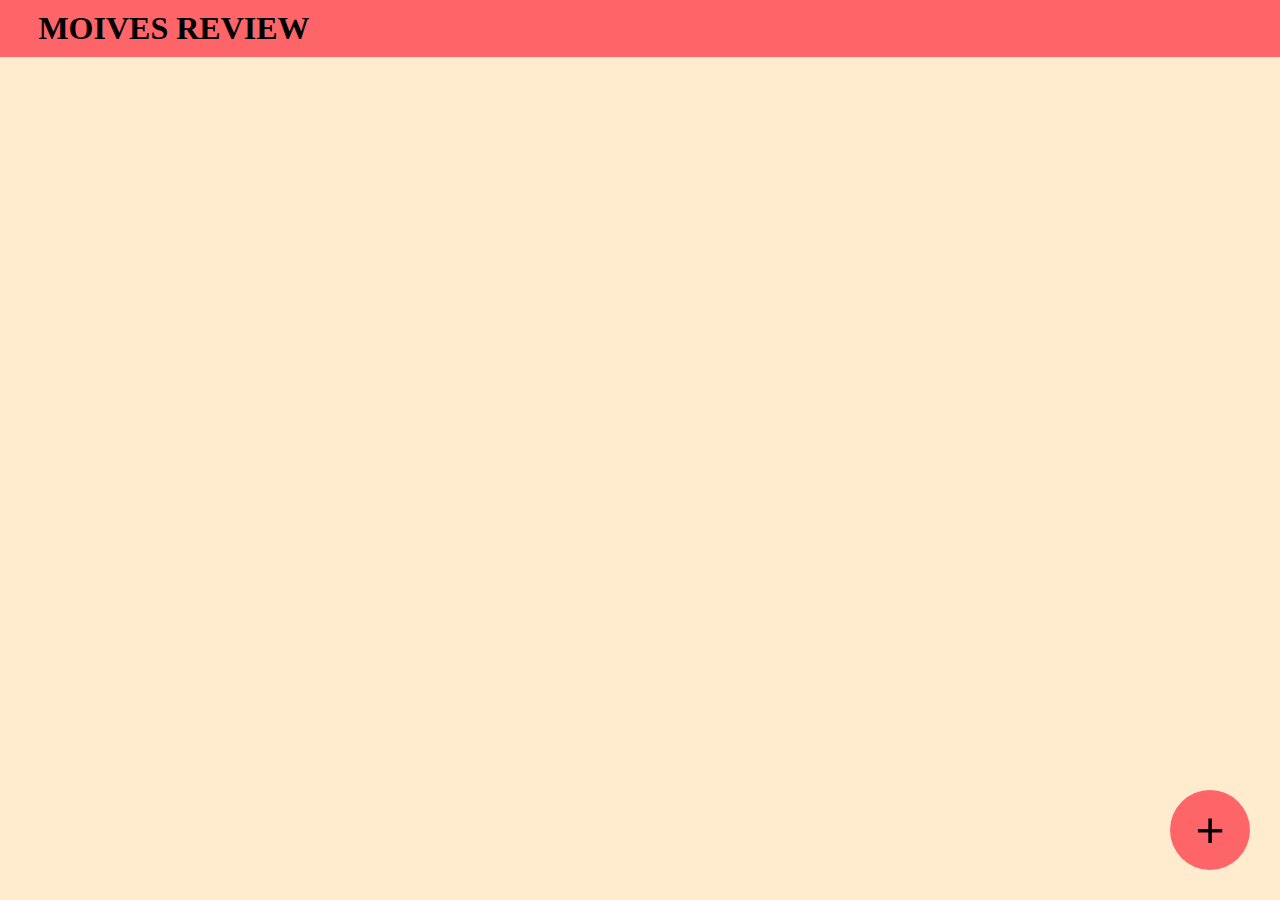
==== index.html @ 3a129543 "Update and rename main.html to index.html" ====
<!DOCTYPE html>
<html lang="en">
<head>
    <meta charset="UTF-8">
    <meta name="viewport" content="width=device-width, initial-scale=1.0">
    <title>moives</title>
    <link rel="icon" href="images/icon2.webp">
    <link rel="stylesheet" href="style.css">

    <!-- font -->
    <link rel="preconnect" href="https://fonts.googleapis.com">
    <link rel="preconnect" href="https://fonts.gstatic.com" crossorigin>
    <link href="https://fonts.googleapis.com/css2?family=Roboto:ital,wght@0,400;1,100&display=swap" rel="stylesheet">

</head>
<body>
    <div class="navbar">
        <h1>MOIVES REVIEW</h1>
    </div>
    <div id="container" class="box1">
        <!-- <div class="gameof" id="gameoff">
            <img class="gameofimage" src="images/new1.jpg">
            <h1 style="color: #fd6569;">Games of Thrones</h1>
            <h3 class="reele">Released On:</h3>
            <h2 class="Yea">2011-04</h2>
            <h2 class="link12"onclick="window.open('https://www.primevideo.com/region/eu/detail/Game-of-Thrones/0NZG3AUJEXFXKKDLKRB7KAI0S2','_blank')"style="cursor: pointer;">watch</h2>
            <p style="padding: 5px;">It's definitely a must watch show and shouldn't be missed
                In Game of Thrones, The storyline is full of unpredictable surprises which leave you scratching your head.
                Every season has its own set of twists and turns which keeps the audience entertained, thrilled and glued to the screen till the last episode.
                Also, it's though it falls under the fantasy genre it has great humor, good action seen, plenty of romance, amount of politics and lots more. 
            </p>
            <h4 class="reviewwdby">Reviewed by : </h4>
            <h3 class="reviewname"> Kandhan</h3><br>
            <h4 class="email1">Email :</h4>
            <h3 class="Emailid">codeswithkandhan@gmail.com</h3><br>
            <button id="deletee" style="padding: 5px; margin: 10px; width: 80px; background-color: #fd6569; border-radius: 10px; cursor: pointer; border: none;" onclick=" deletee(event)">Delete</button>
    
        </div> -->
    </div>

    <button class="addbutton" id="addmoive" onclick="plus()">+</button>
    <div class="overley"></div>
    <div class="popup1">
        <h1 class="poplabel">Add Moive</h1>
        <input id="yourname" class="yourname" placeholder="Enter your Name"> <br> 
        <input type="email" id="youremail" class="youremail" placeholder="Enter your Email">  
        <input id="moivename" class="popintput1" placeholder="Moive Name"><br>
        <input id="moivelink" class="popintput2_1" placeholder="Moive Link"><br>
        <input type="month" id="Year12" class="popintput2" placeholder="Year of the Moive">

        <label for="file-upload" class="custom-file-label">Upload Movie Image</label>
        <span class="file-name">No file chosen</span>
        <input id="file-upload" class="addimage" type="file" placeholder="Choose image">


        <textarea id="review1" class="popintput3" placeholder="Moive review"></textarea><br>
         
        <button id="addmoive" class="addmoive" onclick="addmoive1()">Add</button>
        <button class="reset1" type="reset" onclick="resert()">Reset</button>
        <button class="popclose" onclick="addcancel(event)">Cancel</button>
         
        

    </div>
    <script src="script.js"></script>
</body>
</html>
---- style.css ----
*{
    padding: 0%;
    margin: 0%;
    
}

body
{
    /* font */
    .roboto-regular {
        font-family: "Roboto", system-ui;
        font-weight: 400;
        font-style: normal;
      }
      
      .roboto-thin-italic {
        font-family: "Roboto", system-ui;
        font-weight: 100;
        font-style: italic;
      }      
    
    background-color: blanchedalmond;
    /* background-image: url('images/background.jpg');
    background-size: cover;
    background-position: center; */
}

.navbar{
    background-color: #fd6569;
    color: black;
    padding: 10px;
    padding-left: 3%;
}

.gameof{
    padding: 20px;
    margin: 30px;
    background-color: black;
    color: white;
    width: 25%;
    border-radius: 10px;
    display: inline-block;
    vertical-align: top;

     
    
     
     

}
 
.gameofimage{
    width: 98%;
    height: max-content;
    border: solid #fd6569 3px;
    border-radius: 10px;
    margin-right: 10px;
    margin-bottom: 10px;
     
}

.reele{
    display: inline;
    color: blanchedalmond;
}

.Yea{
    display: inline;
    color: #fd6569;
}
.link12{
    display: block;
    color: #fd6569;
    cursor: pointer;

}
.reviewwdby{
    display: inline;
    margin: 0%;
    margin-top: 10%;
    color: blanchedalmond;
}
 
.reviewname{
    display: inline;
    color: #fd6569;
}

.email1{
    display: inline; 
    color: blanchedalmond;   
}
.Emailid{
    display: inline;
    color: #fd6569;
}

.addbutton{
    background-color: #fd6569;
    width: 80px;
    height: 80px;
    border-radius: 50%;
    font-size: 50px;
    border: none;
    position: fixed;
    bottom: 30px;
    right: 30px;
    cursor: pointer;
}

.overley{
    background-color: black;
    width: 100%;
    position: fixed; /* Or use 'fixed' if it should scroll with the viewport */
    top: 0;
    left: 0;
    opacity: 0.9;
    display: none;
    z-index: 1;
    min-height: 100vh; /* Ensures it covers the viewport initially */
    height: auto; /* Allows it to expand with content */

}

.popup1{
    background-color: #fd6569;
    color: black;
    position: absolute;
    width: 40%;
    height: auto;
    left: 30%;
    top: 20%;
    border-radius: 20px;
    display: none;
    z-index: 2;
    
    
}

.poplabel{
    margin-top: 20px;
    margin-left: 20px;
}

.yourname{
    background-color: transparent;
    border: none;
    margin-top: 10px;
    margin-left: 20px;
    margin-bottom: 10px;
    padding: 5px;
    width: 90%;
    border-bottom: solid black 3px;
    font-size: medium;

}
.youremail{
    background-color: transparent;
    border: none;
    margin-top: 10px;
    margin-left: 20px;
    margin-bottom: 10px;
    padding: 5px;
    width: 90%;
    border-bottom: solid black 3px;
    font-size: medium;
}

.popintput1{
    background-color: transparent;
    border: none;
    margin-top: 10px;
    margin-left: 20px;
    margin-bottom: 10px;
    padding: 5px;
    width: 90%;
    border-bottom: solid black 3px;
    font-size: medium;
    
     
     
    
    
}

.popintput2{
    margin-top: 10px;
    margin-left: 20px;
    margin-bottom: 10px;
    padding: 5px;
    width: 30%;
    height: 22px;
    background-color: #fd6569;
    border: solid black 3px;
    border-radius: 5px;
     
    font-size: medium;
}

.popintput2_1{
    border: none;
    margin-top: 10px;
    margin-left: 20px;
    margin-bottom: 10px;
    padding: 5px;
    width: 90%;
    background-color: #fd6569;
    border-bottom: solid black 3px;
    font-size: medium;
}

.popintput3{
    margin-top: 10px;
    margin-left: 20px;
    margin-bottom: 10px;
    padding-right: 5px;
    width: 90%;
    height: 60px;
    background-color: #fd6569;
    border: black solid 3px;
    border-radius: 5px;
    padding-left: 5px;
    padding-top: 0%;
    font-size: large;
    resize: vertical;

}

input[type="file"] {
    display: none;
}
/* Style the custom file input button */
.custom-file-label {
    display: inline-block;
    background-color: #fd6569; /* Custom background color */
    color: black; /* Text color */
    padding: 8px 15px;
    font-size: 14px;
    border-radius: 5px;
    cursor: pointer;
    margin-left: 10px;
    border-color: #000;
    border-style: solid;    
}

/* You can also style the file name text */
.file-name {
    font-size: 14px;
    color: #000;
    margin-left: 10px;
}

 


.addmoive{  
    margin: 10px;
    margin-left: 5%;
    padding: 10px;
    height: 50px;
    width: 100px;
    border-radius: 30px;
    background-color: black;
    color: white;
    border-color: black;
    border-style: solid;
    cursor: pointer;
}

.reset1{
    margin: 10px;
     
    padding: 10px;
    height: 50px;
    width: 100px;
    border-radius: 30px;
    background-color: black;
    color: white;
    border-color: black;
    border-style: solid;
    cursor: pointer;

}

.popclose{
    margin: 10px;
    padding: 10px;
    height: 50px;
    width: 100px;
    border-radius: 30px;
    background-color: black;
    color: white;
    border-color: black;
    border-style: solid;
    cursor: pointer;

}

input::placeholder {
    color: black;
 }
input:focus{
    outline: none;

}


textarea::placeholder{
    color: black;
}

textarea:focus{
    outline: none;

}
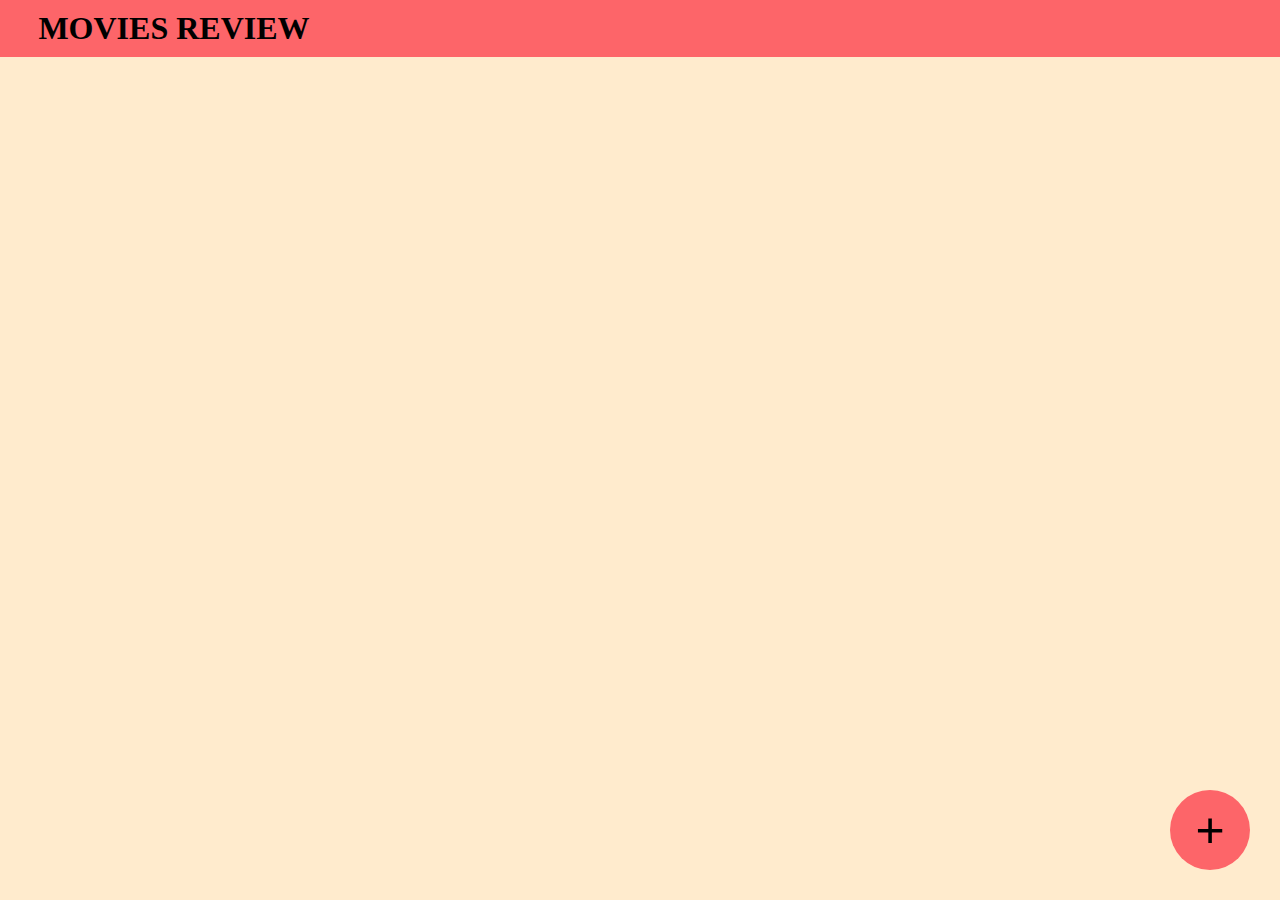
==== commit 4108063d: "Update index.html" ====
--- a/index.html
+++ b/index.html
@@ -3,65 +3,136 @@
 <head>
     <meta charset="UTF-8">
     <meta name="viewport" content="width=device-width, initial-scale=1.0">
-    <title>moives</title>
-    <link rel="icon" href="images/icon2.webp">
+    <title>Movies</title>
+    <link rel="icon" href="images/Movie.png">
     <link rel="stylesheet" href="style.css">
 
-    <!-- font -->
+    <!-- Font -->
     <link rel="preconnect" href="https://fonts.googleapis.com">
     <link rel="preconnect" href="https://fonts.gstatic.com" crossorigin>
     <link href="https://fonts.googleapis.com/css2?family=Roboto:ital,wght@0,400;1,100&display=swap" rel="stylesheet">
-
 </head>
 <body>
     <div class="navbar">
-        <h1>MOIVES REVIEW</h1>
-    </div>
+        <h1 class="navbarhead">MOVIES REVIEW</h1>
+    </div> 
+     
     <div id="container" class="box1">
-        <!-- <div class="gameof" id="gameoff">
-            <img class="gameofimage" src="images/new1.jpg">
-            <h1 style="color: #fd6569;">Games of Thrones</h1>
+        <!-- Default Movie Review (always present) -->
+        <div class="gameof" id="default-review">
+            <img class="gameofimage" src="images/Thevampire.jpg" alt="Movie Image">
+            <h1 style="color: #fd6569;">The Vampire Diaries</h1>
+            <h3 class="reele">Released On:</h3>
+            <h2 class="Yea">2009-09</h2>
+            <h2 class="link12" onclick="window.open('https://www.netflix.com/in/title/70143860', '_blank')" style="cursor: pointer;">Watch</h2>
+            <p style="padding: 5px;"></p>
+            <p style="padding: 5px;">The Vampire Diaries will remain one of my absolute favorite shows, and it’s honestly difficult for
+                me to sum up all the reasons for my admiration. I feel it's an ala carte of everything one could hope for—set against a
+                supernatural backdrop with a dash of high school drama, intense action, thrilling suspense, and a sprinkling of sci-fi 
+                elements. Most importantly, it conveys profound lessons on love, family, and the importance of friendship 
+                at its very core. So if you are interested in the captivating world of vampires, werewolves, 
+                witches, and so much more, then you should definitely not miss this incredible show.</p>
+            <h4 class="reviewwdby">Reviewed by:</h4>
+            <h3 class="reviewname">Kandhan</h3><br>
+            <h4 class="email1">Email:</h4>
+            <h3 class="Emailid">codeswithkandhan@gmail.com</h3><br>
+            <label class="default"><center><b>DEFAULT</b></center></label>
+        </div>
+        <div class="gameof" id="default-review">
+            <img class="gameofimage" src="images/new1.jpg" alt="Movie Image">
+            <h1 style="color: #fd6569;">Game of Thrones</h1>
             <h3 class="reele">Released On:</h3>
             <h2 class="Yea">2011-04</h2>
-            <h2 class="link12"onclick="window.open('https://www.primevideo.com/region/eu/detail/Game-of-Thrones/0NZG3AUJEXFXKKDLKRB7KAI0S2','_blank')"style="cursor: pointer;">watch</h2>
-            <p style="padding: 5px;">It's definitely a must watch show and shouldn't be missed
-                In Game of Thrones, The storyline is full of unpredictable surprises which leave you scratching your head.
-                Every season has its own set of twists and turns which keeps the audience entertained, thrilled and glued to the screen till the last episode.
-                Also, it's though it falls under the fantasy genre it has great humor, good action seen, plenty of romance, amount of politics and lots more. 
+            <h2 class="link12" onclick="window.open('https://www.primevideo.com/detail/Game-of-Thrones/0NZG3AUJEXFXKKDLKRB7KAI0S2', '_blank')" style="cursor: pointer;">Watch</h2>
+            <p style="padding: 5px;"> Game of Thrones, or should I say probably 'The Best Series in the World,' 
+                is an epic show that has captivated over 30 million (and counting) viewers around the globe. It has won nearly 40 Emmy Awards, 
+                making it more acclaimed than any other show that has ever existed. Summing up the entire series in just this brief review is 
+                quite impossible, and secondly,I must admit I'm no Shakespeare. Nevertheless, the storytelling, complex characters, 
+                and stunning visuals make it a truly unforgettable experience Game of thrones is the best show to ever reach television, and coming from me, that’s saying something—trust me.</p>
+            <h4 class="reviewwdby">Reviewed by:</h4>
+            <h3 class="reviewname">Kandhan</h3><br>
+            <h4 class="email1">Email:</h4>
+            <h3 class="Emailid">codeswithkandhan@gmail.com</h3><br>
+            <label class="default"><center><b>DEFAULT</b></center></label>
+        </div>
+        <div class="gameof" id="default-review">
+            <img class="gameofimage" src="images/laptaa.jpg" alt="Movie Image">
+            <h1 style="color: #fd6569;">Laapataa Ladies</h1>
+            <h3 class="reele">Released On:</h3>
+            <h2 class="Yea">2024-03</h2>
+            <h2 class="link12" onclick="window.open('https://www.netflix.com/in/title/81760391', '_blank')" style="cursor: pointer;">Watch</h2>
+            <p style="padding: 5px;">Laapata Ladies is a film that will wrap itself around your heart and refuse to let go. This stunning masterpiece 
+                weaves a tale of mystery, humor, and heart, expertly crafted to keep you on the edge of your seat while gently
+                tugging at your heartstrings. The intricate character development, phenomenal cast, and masterful direction make this movie a true work of art.
+                Laapataa Ladies" is truly a masterpiece, blending genuine emotions, witty dialogues, and uproarious scenes seamlessly.Laapataa Ladies captures this essence beautifully, creating a film that resonates deeply,
+                eliciting empathy and engagement from its audience.
             </p>
-            <h4 class="reviewwdby">Reviewed by : </h4>
-            <h3 class="reviewname"> Kandhan</h3><br>
-            <h4 class="email1">Email :</h4>
+            <h4 class="reviewwdby">Reviewed by:</h4>
+            <h3 class="reviewname">Kandhan</h3><br>
+            <h4 class="email1">Email:</h4>
             <h3 class="Emailid">codeswithkandhan@gmail.com</h3><br>
-            <button id="deletee" style="padding: 5px; margin: 10px; width: 80px; background-color: #fd6569; border-radius: 10px; cursor: pointer; border: none;" onclick=" deletee(event)">Delete</button>
-    
-        </div> -->
+            <label class="default"><center><b>DEFAULT</b></center></label>
+        </div>
+        <div class="gameof" id="default-review">
+            <img class="gameofimage" src="images/dark1.jpg" alt="Movie Image">
+            <h1 style="color: #fd6569;">Dark</h1>
+            <h3 class="reele">Released On:</h3>
+            <h2 class="Yea">2017-12</h2>
+            <h2 class="link12" onclick="window.open('https://www.netflix.com/in/title/80100172', '_blank')" style="cursor: pointer;">Watch</h2>
+            <p style="padding: 5px;">Dark. This show is just beyond exceptional. I was literally awestruck after seeing the finale. 
+                I wonder how these creators managed to create such a unique script with all the complex twists and turns yet presented it so
+                 beautifully to its audience. Well planned and executed show ever (I mean it). Everything is beautiful in this show; 
+                 The narration/story/music/sound effects/acting/ 
+                character development/cinematography and most importantly on how they have cast certain actors typically like their younger and older selves.
+            </p>
+            <h4 class="reviewwdby">Reviewed by:</h4>
+            <h3 class="reviewname">Kandhan</h3><br>
+            <h4 class="email1">Email:</h4>
+            <h3 class="Emailid">codeswithkandhan@gmail.com</h3><br>
+            <label class="default"><center><b>DEFAULT</b></center></label>
+        </div>
+        <div class="gameof" id="default-review">
+            <img class="gameofimage" src="images/stann1.png" alt="Movie Image">
+            <h1 style="color: #fd6569;">Stranger Things</h1>
+            <h3 class="reele">Released On:</h3>
+            <h2 class="Yea">2016-07</h2>
+            <h2 class="link12" onclick="window.open('https://www.netflix.com/in/title/80057281', '_blank')" style="cursor: pointer;">Watch</h2>
+            <p style="padding: 5px; text-align: left;">Greatest show ever not kiddingI really love Stranger Things! They really found the right people for the roles of all the characters. 
+                The plot is super unique, the scenes are thrilling, the character development is amazing, and I cannot stop watching. I swear, this show has 
+                me on the edge of my seat, waiting for what's going to happen next. Millie Bobby Brown (one of my idols) made Eleven come to life. 
+                Even though her character doesn't have a lot of dialouge, you can tell what she's feeling, just from her facial expressions.
+            </p>
+            <h4 class="reviewwdby">Reviewed by:</h4>
+            <h3 class="reviewname">Kandhan</h3><br>
+            <h4 class="email1">Email:</h4>
+            <h3 class="Emailid">codeswithkandhan@gmail.com</h3><br>
+            <label class="default"><center><b>DEFAULT</b></center></label>
+        </div>
+    </div>
+                
+    <button class="addbutton" id="addmoive" onclick="clickplusbutton()">+</button>
+    <div class="overlay" id="overlay" style="display: none;"></div>
+
+    <div class="popup1" id="popup1" style="display: none;">
+        <form id="movieForm">
+            <h1 class="poplabel">Add Movie</h1>
+            <input id="yourname" class="yourname" placeholder="Enter your Name" required><br>
+            <input type="email" id="youremail" class="youremail" placeholder="Enter your Email" required>
+            <input id="moviename" class="popinput1" placeholder="Movie Name" required><br>
+            <input id="movielink" class="popinput2_1" placeholder="Movie Link" required><br>
+            <label class="label1" style="display: inline;"><b>Year of the Movie</b></label>
+            <input type="month" id="Year" class="popinput2" required><br>
+            <span id="textimage" class="file-name"><b>No file chosen</b></span>
+            <label for="file-upload" class="custom-file-label">Movie Image</label>
+            <input id="file-upload" class="addimage" type="file" accept="image/*" placeholder="Choose image">
+            <textarea id="review1" class="popinput3" placeholder="Movie review" cols="100" rows="5" maxlength="400" oninput="updateCharCount()"></textarea><br>
+            <p id="charCount" class="label2">400 characters remaining</p>
+            <button id="addmovie" class="addmovie" type="submit">Add</button>
+            <button class="reset1" type="reset" onclick="restbutton()">Reset</button>
+            <button id="popclose" class="popclose" onclick="cancelbutton()">Cancel</button>
+        </form>
     </div>
 
-    <button class="addbutton" id="addmoive" onclick="plus()">+</button>
-    <div class="overley"></div>
-    <div class="popup1">
-        <h1 class="poplabel">Add Moive</h1>
-        <input id="yourname" class="yourname" placeholder="Enter your Name"> <br> 
-        <input type="email" id="youremail" class="youremail" placeholder="Enter your Email">  
-        <input id="moivename" class="popintput1" placeholder="Moive Name"><br>
-        <input id="moivelink" class="popintput2_1" placeholder="Moive Link"><br>
-        <input type="month" id="Year12" class="popintput2" placeholder="Year of the Moive">
-
-        <label for="file-upload" class="custom-file-label">Upload Movie Image</label>
-        <span class="file-name">No file chosen</span>
-        <input id="file-upload" class="addimage" type="file" placeholder="Choose image">
-
-
-        <textarea id="review1" class="popintput3" placeholder="Moive review"></textarea><br>
-         
-        <button id="addmoive" class="addmoive" onclick="addmoive1()">Add</button>
-        <button class="reset1" type="reset" onclick="resert()">Reset</button>
-        <button class="popclose" onclick="addcancel(event)">Cancel</button>
-         
-        
-
-    </div>
     <script src="script.js"></script>
 </body>
 </html>
--- a/style.css
+++ b/style.css
@@ -314,4 +314,15 @@
 
 }
 
-
+/* media */
+@media all and (max-width: 400px)
+{
+    .gameof{
+        width: 250px;
+        height: fit-content;
+        font-size: small;
+    }
+
+}
+
+
